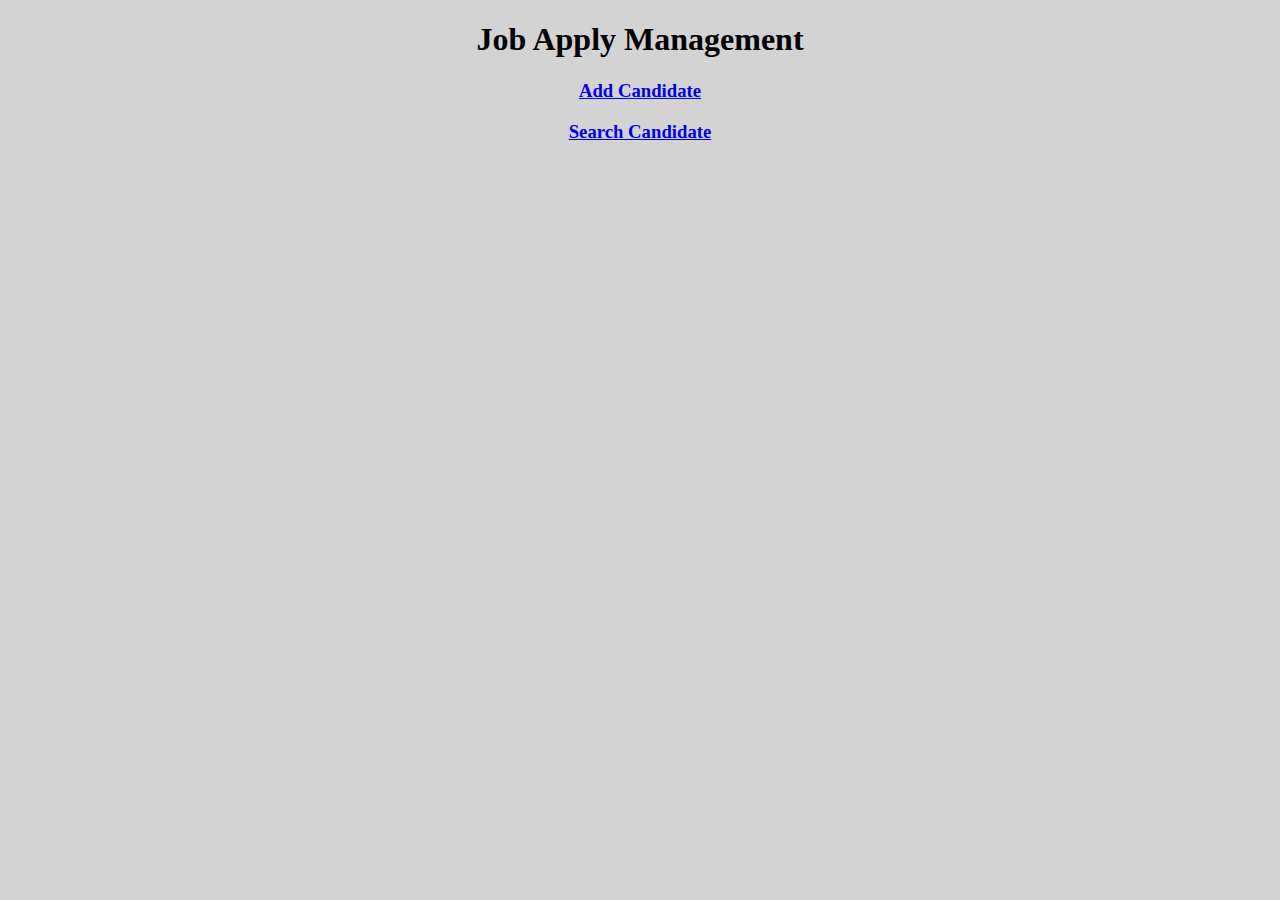
==== templates/Index.html @ 3aa5a2d3 "Add files via upload" ====
<!DOCTYPE html>
<html>
<head>
	<title>Job Apply</title>
</head>
<center>

    <body bgcolor="lightgrey">   
<section id="content" class="s-content">

    <section class="s-pageheader pageheader">
         <div class="row">
             <div class="column xl-12">
                 <h1 class="page-title">
                     <span class="page-title__small-type text-pretitle">Job Apply Management</span>
                 </h1>
             </div>
         </div>
    </section> <!-- pageheader -->  
    <section class="s-pagecontent pagecontent">
         <div class="row">
             <div class="column xl-12 grid-block">             
                 
                 <div class="grid-full grid-list-items list-items show-ctr">
                     
                     <div class="grid-list-items__item list-items__item">
                             <h3 class="list-items__item-title"><a class="btn btn--stroke u-fullwidth" href="JobApply.html">Add Candidate</a></h3>
                     </div> <!-- end list-items__item -->
                     <div class="grid-list-items__item list-items__item">
                             <h3 class="list-items__item-title"><a class="btn btn--stroke u-fullwidth" href="JobApplyHistory.html">Search Candidate</a></h3>
                     </div> <!-- end list-items__item -->
                 </div> 
             </div> 
         </div> 
        </section>

        </body>
        </center>
        </html>
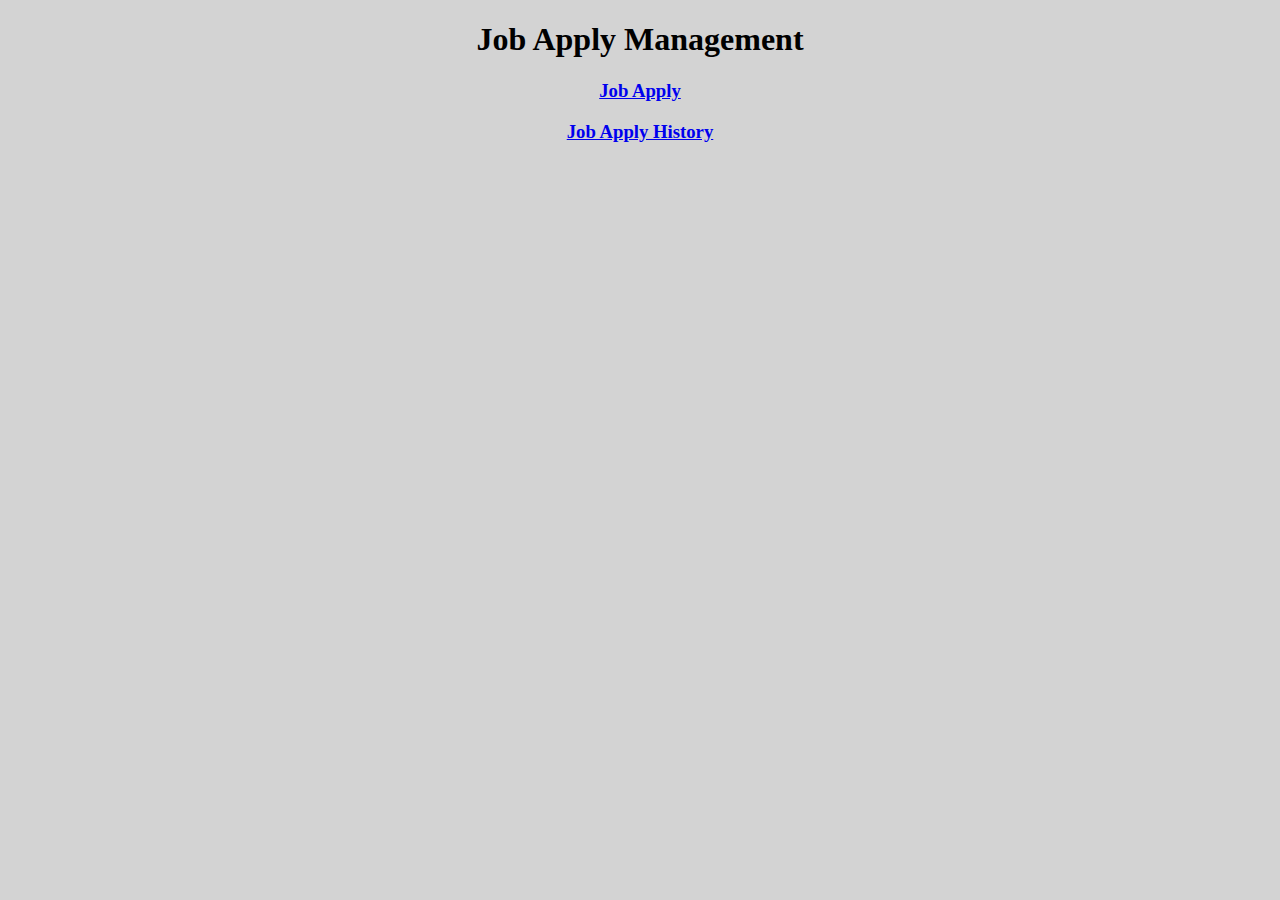
==== commit af2dfc32: "Add files via upload" ====
--- a/templates/Index.html
+++ b/templates/Index.html
@@ -24,10 +24,10 @@
                  <div class="grid-full grid-list-items list-items show-ctr">
                      
                      <div class="grid-list-items__item list-items__item">
-                             <h3 class="list-items__item-title"><a class="btn btn--stroke u-fullwidth" href="JobApply.html">Add Candidate</a></h3>
+                             <h3 class="list-items__item-title"><a class="btn btn--stroke u-fullwidth" href="JobApply.html">Job Apply</a></h3>
                      </div> <!-- end list-items__item -->
                      <div class="grid-list-items__item list-items__item">
-                             <h3 class="list-items__item-title"><a class="btn btn--stroke u-fullwidth" href="JobApplyHistory.html">Search Candidate</a></h3>
+                             <h3 class="list-items__item-title"><a class="btn btn--stroke u-fullwidth" href="/getcand">Job Apply History</a></h3>
                      </div> <!-- end list-items__item -->
                  </div> 
              </div> 
